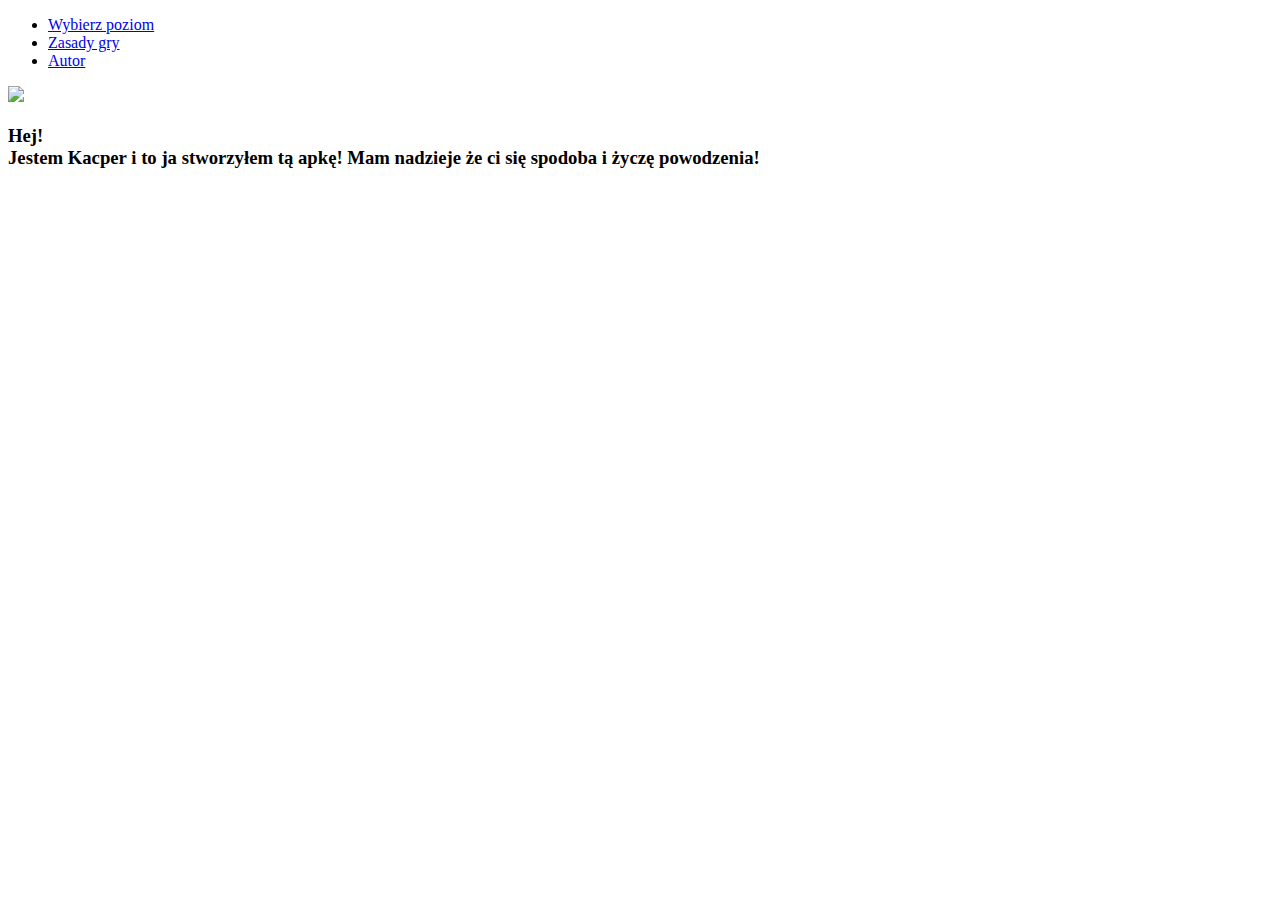
==== author.html @ 158764fb "Add files via upload" ====
<!DOCTYPE html>
<html lang="en">
<head>
    <meta charset="UTF-8">
    <meta http-equiv="X-UA-Compatible" content="IE=edge">
    <meta name="viewport" content="width=device-width, initial-scale=1.0">
    <title>Document</title>
    <link href="https://fonts.googleapis.com/css2?family=Roboto+Slab:wght@400;700&display=swap" rel="stylesheet">
    <link rel="stylesheet" href="/css/style.css">
</head>
<body>
    <div class="menu">
        <ul>
            <li><a href="/html/index.html">Wybierz poziom</a></li>
            <li><a href="/html/rules.html">Zasady gry</a></li>
            <li><a href="/html/author.html">Autor</a></li>
        </ul>
    </div>
    <div class="author">
        <img src="/img/autor.png">
        <p>
            <h3>Hej! <br> Jestem Kacper i to ja stworzyłem tą apkę! Mam nadzieje że ci się spodoba i życzę powodzenia!</h3>
        </p>
    </div>
    
    <script type="text/javascript" src="/js/script.js"></script>
</body>
</html>
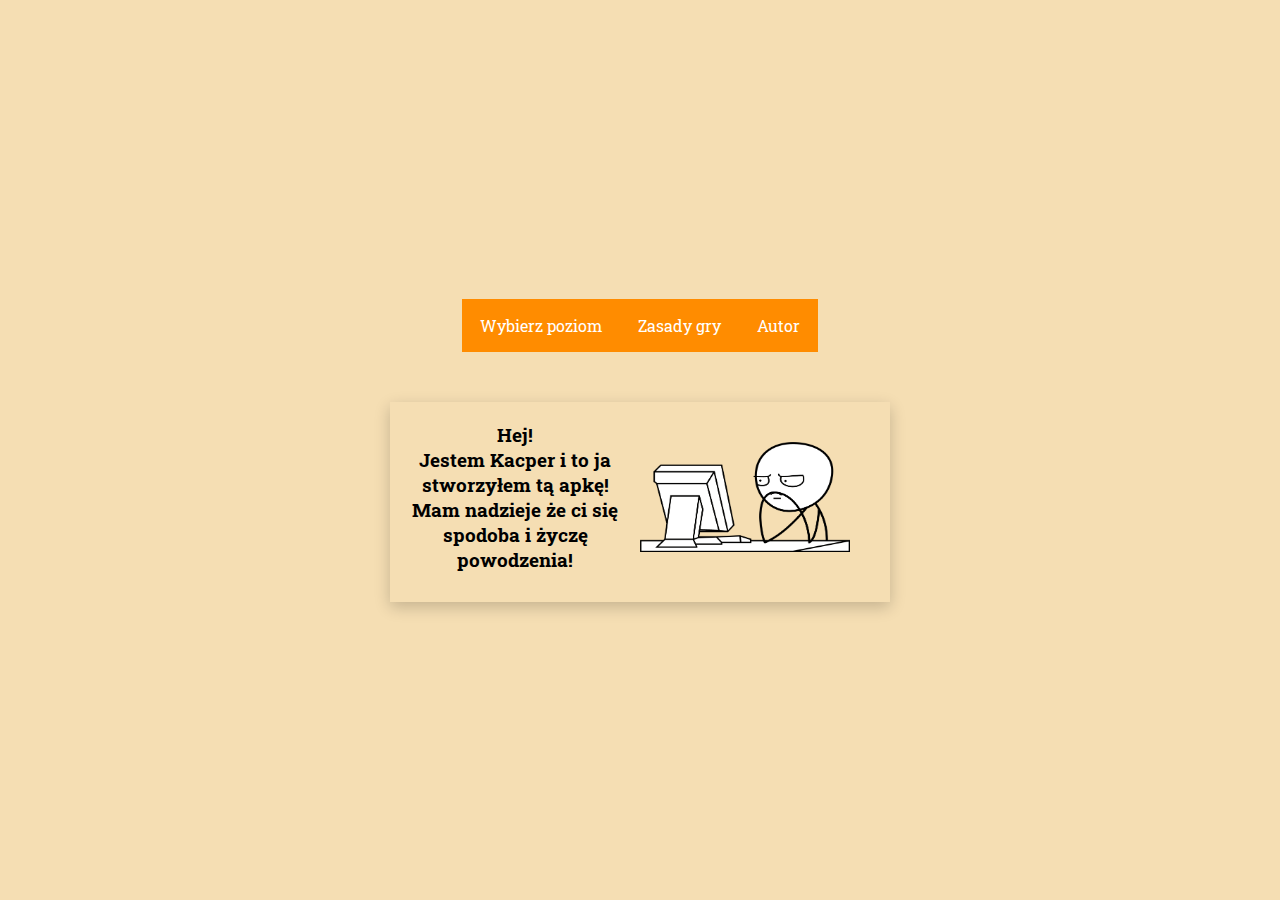
==== commit 4116a630: "Update author.html" ====
--- a/author.html
+++ b/author.html
@@ -6,23 +6,23 @@
     <meta name="viewport" content="width=device-width, initial-scale=1.0">
     <title>Document</title>
     <link href="https://fonts.googleapis.com/css2?family=Roboto+Slab:wght@400;700&display=swap" rel="stylesheet">
-    <link rel="stylesheet" href="/css/style.css">
+    <link rel="stylesheet" href="style.css">
 </head>
 <body>
     <div class="menu">
         <ul>
-            <li><a href="/html/index.html">Wybierz poziom</a></li>
-            <li><a href="/html/rules.html">Zasady gry</a></li>
-            <li><a href="/html/author.html">Autor</a></li>
+            <li><a href="index.html">Wybierz poziom</a></li>
+            <li><a href="rules.html">Zasady gry</a></li>
+            <li><a href="author.html">Autor</a></li>
         </ul>
     </div>
     <div class="author">
-        <img src="/img/autor.png">
+        <img src="autor.png">
         <p>
             <h3>Hej! <br> Jestem Kacper i to ja stworzyłem tą apkę! Mam nadzieje że ci się spodoba i życzę powodzenia!</h3>
         </p>
     </div>
     
-    <script type="text/javascript" src="/js/script.js"></script>
+    <script type="text/javascript" src="script.js"></script>
 </body>
-</html>+</html>
--- a/style.css
+++ b/style.css
@@ -0,0 +1,311 @@
+* {
+    margin: 0;
+    padding: 0;
+    box-sizing: border-box;
+}
+
+body {
+    font-family: 'Roboto Slab', serif;
+    background-color: wheat;
+    display: flex;
+    justify-content: center;
+    align-items: center;
+    flex-direction: column;
+    min-height: 100vh;
+}
+
+/* index files */
+.wrapper {
+    width: 600px;
+    background-color: #fff;
+    box-shadow: 0 0 10px #000;
+}
+
+
+.bottom {
+    padding: 40px 20px;
+    text-align: center;
+}
+
+.select {
+  padding-top: 30px;
+}
+
+.heart {
+  height:40px;
+  width: 40px;
+  border-radius: 50%;
+  margin-right: 5px;
+}
+
+header {
+  display: flex;
+  width: 100vw;
+  height: 50px;
+  margin-bottom: 40px;
+  justify-content: center;
+}
+
+.menu {
+  margin-bottom: 50px;
+}
+
+.menu ul {
+  list-style-type: none;
+  margin: 0;
+  padding: 0;
+  overflow: hidden;
+  background-color: #FF8C00;
+}
+
+.menu li {
+  float: left;
+}
+
+.menu li a {
+  display: block;
+  color: white;
+  text-align: center;
+  padding: 16px 18px;
+  text-decoration: none;
+}
+
+.menu li a:hover {
+  background-color: #FF7F50;
+}
+
+/* Przycisk pobrany z: */
+/* https://codepen.io/stevenlei/pen/ZEpyBod */
+    button, button::after {
+        width: 280px;
+        height: 86px;
+        font-size: 26px;
+        font-family: 'Bebas Neue', cursive;
+        background: linear-gradient(45deg, transparent 5%, #1e7bc7 5%);
+        border: 0;
+        color: #fff;
+        letter-spacing: 2px;
+        line-height: 88px;
+        box-shadow: 6px 0px 0px #00E6F6;
+        outline: transparent;
+        position: relative;
+      }
+      
+      button::after {
+        --slice-0: inset(50% 50% 50% 50%);
+        --slice-1: inset(80% -6px 0 0);
+        --slice-2: inset(50% -6px 30% 0);
+        --slice-3: inset(10% -6px 85% 0);
+        --slice-4: inset(40% -6px 43% 0);
+        --slice-5: inset(80% -6px 5% 0);
+        
+        content: 'START GAME';
+        display: block;
+        position: absolute;
+        top: 0;
+        left: 0;
+        right: 0;
+        bottom: 0;
+        background: linear-gradient(45deg, transparent 3%, #00E6F6 3%, #00E6F6 5%, #FF013C 5%);
+        text-shadow: -3px -3px 0px #F8F005, 3px 3px 0px #00E6F6;
+        clip-path: var(--slice-0);
+      }
+      
+      button:hover::after {
+        animation: 1s glitch;
+        animation-timing-function: steps(2, end);
+      }
+      
+      @keyframes glitch {
+        0% {
+          clip-path: var(--slice-1);
+          transform: translate(-20px, -10px);
+        }
+        10% {
+          clip-path: var(--slice-3);
+          transform: translate(10px, 10px);
+        }
+        20% {
+          clip-path: var(--slice-1);
+          transform: translate(-10px, 10px);
+        }
+        30% {
+          clip-path: var(--slice-3);
+          transform: translate(0px, 5px);
+        }
+        40% {
+          clip-path: var(--slice-2);
+          transform: translate(-5px, 0px);
+        }
+        50% {
+          clip-path: var(--slice-3);
+          transform: translate(5px, 0px);
+        }
+        60% {
+          clip-path: var(--slice-4);
+          transform: translate(5px, 10px);
+        }
+        70% {
+          clip-path: var(--slice-2);
+          transform: translate(-10px, 10px);
+        }
+        80% {
+          clip-path: var(--slice-5);
+          transform: translate(20px, -10px);
+        }
+        90% {
+          clip-path: var(--slice-1);
+          transform: translate(-10px, 0px);
+        }
+        100% {
+          clip-path: var(--slice-1);
+          transform: translate(0);
+        }
+      }   
+
+
+.top {
+    display: flex;
+    justify-content: center;
+    align-items: center;
+    flex-direction: column;
+    height: 200px;
+    color:#fff;
+    font-weight: bold;
+    background-color: lightblue;
+}
+
+.top p {
+    margin-top: 10px;
+}
+
+/* memory game */
+section {
+    display: grid;
+    /* grid-template-columns: repeat(5,8rem); */
+    /* grid-template-rows: repeat(3,8rem); */
+    grid-gap: 1rem;
+    /* do obracania */
+    perspective: 800px;
+}
+
+.card {
+    position: relative;
+    /* efekt obracania karty */
+    transform-style: preserve-3d;
+    transition: all 2s cubic-bezier(0.175, 0.885, 0.32, 1.275);
+    /* transform: rotateY(180deg); */
+    box-shadow: rgba(0, 0, 0, 0.2) 0px 5px 15px; 
+}
+
+.face,.back {
+    width: 100%;
+    height: 100%;
+    position: absolute;
+    pointer-events: none;
+}
+
+.back {
+    background: white;
+    backface-visibility: hidden;
+    
+}
+
+.toggleCard {
+    transform: rotateY(180deg);
+}
+
+/* opcje wyboru */
+*,
+*::before,
+*::after {
+  box-sizing: border-box;
+}
+:root {
+    --select-border: #777;
+    --select-focus: blue;
+    --select-arrow: var(--select-border);
+  }
+  select {
+    width: 50%;
+    margin-bottom: 10%;
+    margin-top: 5%;
+    min-width: 15ch;
+    max-width: 30ch;
+    border: 1px solid var(--select-border);
+    border-radius: 0.25em;
+    padding: 0.25em 0.5em;
+    font-size: 1.25rem;
+    cursor: pointer;
+    line-height: 1.1;
+    background-color: #fff;
+    background-image: linear-gradient(to top, #f9f9f9, #fff 33%);
+  }
+
+/* plik rules */
+.rules {
+  width: 400px;
+  height: 180px;
+  align-items: center;
+  justify-content: center;
+  text-align: center;
+  box-shadow: rgba(0, 0, 0, 0.2) 0px 5px 15px; 
+  font-family: 'Roboto Slab', serif;
+  padding:20px;
+}
+
+/*plik author */
+.author {
+  display: inline-block;
+  width: 500px;
+  height: 200px;
+  align-items: center;
+  justify-content: center;
+  text-align: center;
+  box-shadow: rgba(0, 0, 0, 0.2) 0px 5px 15px; 
+  font-family: 'Roboto Slab', serif;
+  padding:20px;
+  align-items: center;
+}
+
+.author img {
+  float:right;
+  width: 250px;
+  height: 150px;
+  padding: 20px;
+}
+
+/* popup window */
+.modal_container1, .modal_container2 {
+  background-color: rgba(0,0,0,0.3);
+  display: flex;
+  align-items: center;
+  justify-content: center;
+  position: fixed;
+  opacity: 0;
+  pointer-events: none;
+  top: 0;
+  left: 0;
+  height: 100vh;
+  width: 100vw;
+  transition: opacity 0.3s ease;
+}
+
+.modal_container1.show, .modal_container2.show {
+  pointer-events: auto;
+  opacity: 1;
+}
+
+.modal1, .modal2 {
+  background-color: #fff;
+  border-radius: 5px;
+  box-shadow: 0 2px 4px rgba(0, 0, 0, 0.2);
+  padding: 30px 50px;
+  width: 600px;
+  max-width: 100%;
+  text-align: center;
+}
+
+.modal1 h1, .modal2 h1 {
+  margin-bottom: 20px;
+}
